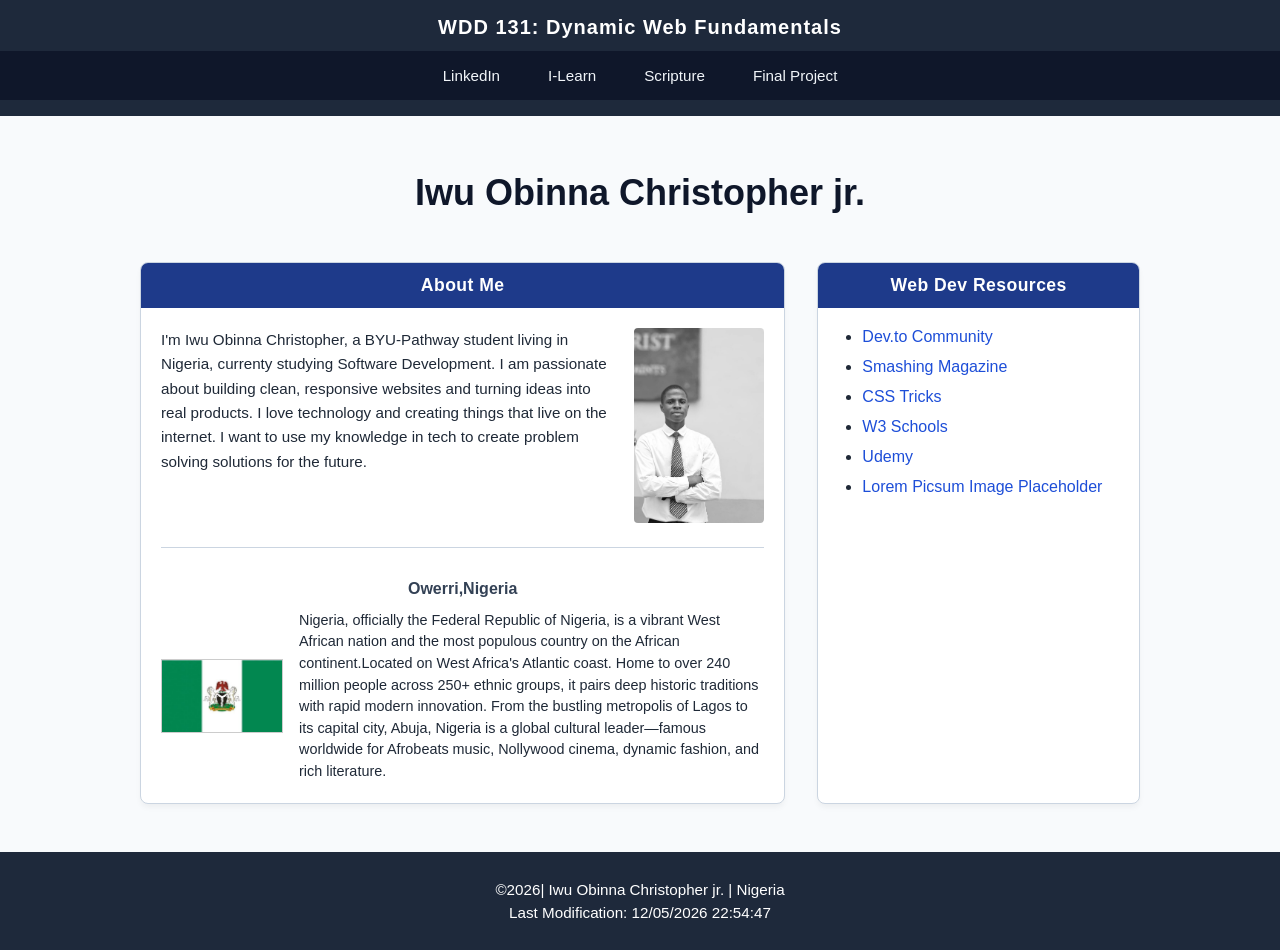
==== index.html @ d1554a34 "week 1 assignment" ====
<!DOCTYPE html>
<html lang="en">
<head>
  <meta charset="UTF-8">
  <meta name="viewport" content="width=device-width, initial-scale=1.0">
  <title>WDD 131-Dynamic Web Fundamentals - Iwu Obinna Christopher jr.</title>
  <meta name="description" content="WDD 131-Dynamic Web Fundamentals - Iwu Obinna Christopher jr. - Course landing page for my web development coursework.">
  <meta name="author" content="Iwu Obinna Christopher jr.">
  
  
  <link rel="stylesheet" href="styles/base.css">
  
  
  <script src="scripts/getdates.js" defer></script>
</head>
<body>
  <header>
    <span id="course-title">WDD 131: Dynamic Web Fundamentals</span>
    <nav>
      <a href="https://www.linkedin.com" target="_blank">LinkedIn</a>
      <a href="https://byupw.instructure.com/" target="_blank">I-Learn</a>
      <a href="https://www.churchofjesuschrist.org/study/scriptures" target="_blank">Scripture</a>
      <a href="#">Final Project</a>

      
    </nav>
  </header>

  <main>
    <h1>Iwu Obinna Christopher jr.</h1>

    
    <section class="card">
      <h2>About Me</h2>
      <div class="card-content">
        <div class="profile-container">
          <p>I'm Iwu Obinna Christopher, a BYU-Pathway student living in Nigeria, currenty studying Software Development.
            I am passionate about building clean, responsive websites and turning ideas into real products.
            I love technology and creating things that live on the internet. I want to use my knowledge in tech 
            to create problem solving solutions for the future.</p>
          <img src="images/profile.jpg" alt="Iwu Obinna Christopher jr profile picture" class="profile-img">
        </div>

        <div class="sub-section">
          <h3>Owerri,Nigeria</h3>
          <div class="country-info">
            <img src="images/nigeria.jpg" alt="Official Flag of Nigeria" class="flag-img">
            <p>Nigeria, officially the Federal Republic of Nigeria, is a vibrant West African nation 
               and the most populous country on the African continent.Located on West Africa's Atlantic coast. 
               Home to over 240 million people across 250+ ethnic groups, it pairs deep historic traditions with 
               rapid modern innovation. From the bustling metropolis of Lagos to its capital city, Abuja, Nigeria is
                a global cultural leader—famous worldwide for Afrobeats music, Nollywood cinema, dynamic fashion, and rich literature.</p>
          </div>
        </div>
      </div>
    </section>

    
    <section class="card">
      <h2>Web Dev Resources</h2>
      <div class="card-content">
        <ul>
          <li><a href="https://dev.to" target="_blank">Dev.to Community</a></li>
          <li><a href="https://www.smashingmagazine.com" target="_blank">Smashing Magazine</a></li>
          <li><a href="https://css-tricks.com" target="_blank">CSS Tricks</a></li>
          <li><a href="https://www.w3schools.com" target="_blank">W3 Schools</a></li>
          <li><a href="https://www.udemy.com" target="_blank">Udemy</a></li>
          <li><a href="#" target="_blank">Lorem Picsum Image Placeholder</a></li>
        </ul>
      </div>
    </section>
  </main>

  <footer>
    <p>©<span id="currentyear"></span>| Iwu Obinna Christopher jr. | Nigeria</p>
    <p id="lastModified"></p>
  </footer>
</body>
---- styles/base.css ----
/* General Styles & Variables */
:root {
  --primary-color: #1d4ed8;
  --header-bg: #1e293b;
  --card-bg: #ffffff;
  --card-header-bg: #1e3a8a;
  --text-color: #1f2937;
  --border-color: #cbd5e1;
}

body {
  font-family: 'Segoe UI', Tahoma, Geneva, Verdana, sans-serif;
  margin: 0;
  padding: 0;
  color: var(--text-color);
  background-color: #f8fafc;
}

/* Header Styling */
header {
  background-color: var(--header-bg);
  color: white;
  text-align: center;
  padding: 1rem 0;
}

#course-title {
  display: block;
  font-size: 1.25rem;
  font-weight: 600;
  margin-bottom: 0.75rem;
  letter-spacing: 0.05em;
}

/* Navigation Menu - Flexbox */
nav {
  display: flex;
  justify-content: center;
  gap: 2rem;
  background-color: #0f172a;
  padding: 0.75rem 0;
}

nav a {
  color: #f1f5f9;
  text-decoration: none;
  font-size: 0.95rem;
  font-weight: 500;
  padding: 0.25rem 0.5rem;
  transition: color 0.2s ease;
}

nav a:hover {
  color: #60a5fa;
  text-decoration: underline;
}

/* Main Content Layout - Grid */
main {
  max-width: 1000px;
  margin: 2rem auto;
  padding: 0 1rem;
  display: grid;
  grid-template-columns: 2fr 1fr; /* Left card is wider, right card is narrower */
  gap: 2rem;
}

main h1 {
  grid-column: 1 / -1;
  text-align: center;
  font-size: 2.25rem;
  margin-bottom: 1rem;
  color: #0f172a;
}

/* Card Styling */
.card {
  background-color: var(--card-bg);
  border: 1px solid var(--border-color);
  border-radius: 8px;
  overflow: hidden;
  box-shadow: 0 4px 6px -1px rgba(0, 0, 0, 0.05);
}

.card h2 {
  background-color: var(--card-header-bg);
  color: white;
  margin: 0;
  padding: 0.75rem 1rem;
  font-size: 1.1rem;
  text-align: center;
  letter-spacing: 0.025em;
}

/* Card Content Padding */
.card-content {
  padding: 1.25rem;
}

/* About Me Card Layout */
.profile-container {
  display: flex;
  gap: 1rem;
  align-items: flex-start;
  margin-bottom: 1.5rem;
}

.profile-container p {
  margin: 0;
  font-size: 0.95rem;
  line-height: 1.6;
}

.profile-img {
  width: 130px;
  height: auto;
  border-radius: 4px;
  flex-shrink: 0;
}

/* Sub-section (e.g., Country info) */
.sub-section {
  border-top: 1px solid var(--border-color);
  padding-top: 1rem;
  margin-top: 1rem;
}

.sub-section h3 {
  text-align: center;
  font-size: 1rem;
  margin-bottom: 0.75rem;
  color: #334155;
}

.country-info {
  display: flex;
  gap: 1rem;
  align-items: center;
}

.flag-img {
  width: 120px;
  border: 1px solid #ccc;
  flex-shrink: 0;
}

.country-info p {
  font-size: 0.9rem;
  line-height: 1.5;
  margin: 0;
}

/* Web Dev Resources Card List */
.card ul {
  margin: 0;
  padding-left: 1.5rem;
}

.card ul li {
  margin-bottom: 0.75rem;
}

.card ul li a {
  color: var(--primary-color);
  text-decoration: none;
}

.card ul li a:hover {
  text-decoration: underline;
}

/* Footer Styling */
footer {
  background-color: var(--header-bg);
  color: white;
  text-align: center;
  padding: 1.5rem 0;
  margin-top: 3rem;
  font-size: 0.95rem;
}

footer p {
  margin: 0.35rem 0;
}
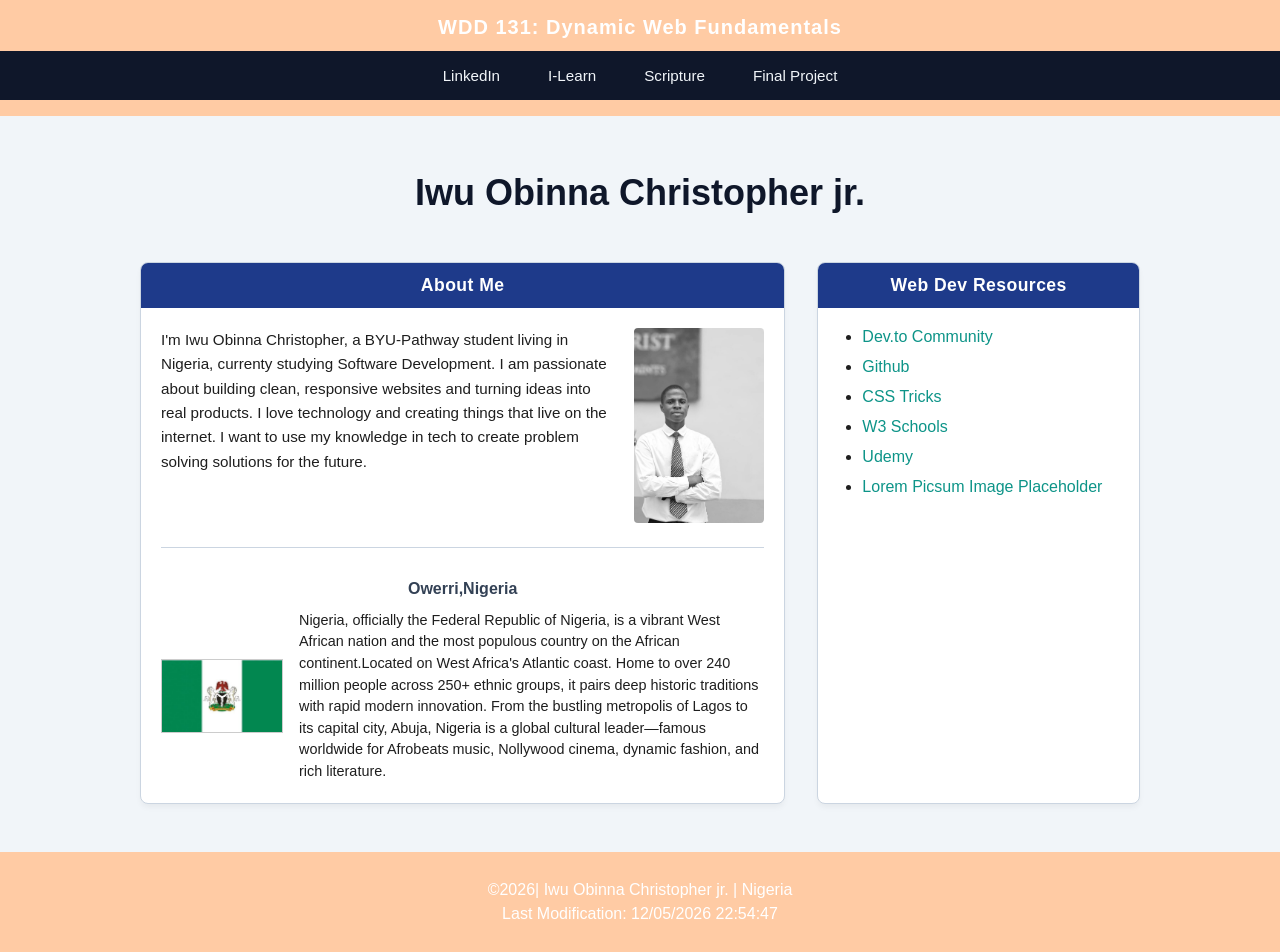
==== commit b9975fcc: "CHANGE to files" ====
--- a/index.html
+++ b/index.html
@@ -10,9 +10,12 @@
   
   <link rel="stylesheet" href="styles/base.css">
   
-  
   <script src="scripts/getdates.js" defer></script>
+  <link rel="preconnect" href="https://fonts.googleapis.com">
+  <link rel="preconnect" href="https://fonts.gstatic.com" crossorigin>
+  <link href="https://fonts.googleapis.com/css2?family=Roboto:wght@400;700&display=swap" rel="stylesheet">
 </head>
+
 <body>
   <header>
     <span id="course-title">WDD 131: Dynamic Web Fundamentals</span>
@@ -61,7 +64,7 @@
       <div class="card-content">
         <ul>
           <li><a href="https://dev.to" target="_blank">Dev.to Community</a></li>
-          <li><a href="https://www.smashingmagazine.com" target="_blank">Smashing Magazine</a></li>
+          <li><a href="https://www.github.com" target="_blank">Github</a></li>
           <li><a href="https://css-tricks.com" target="_blank">CSS Tricks</a></li>
           <li><a href="https://www.w3schools.com" target="_blank">W3 Schools</a></li>
           <li><a href="https://www.udemy.com" target="_blank">Udemy</a></li>
@@ -75,4 +78,5 @@
     <p>©<span id="currentyear"></span>| Iwu Obinna Christopher jr. | Nigeria</p>
     <p id="lastModified"></p>
   </footer>
-</body>+</body>
+</html>
--- a/styles/base.css
+++ b/styles/base.css
@@ -1,10 +1,10 @@
-/* General Styles & Variables */
+
 :root {
-  --primary-color: #1d4ed8;
-  --header-bg: #1e293b;
+  --primary-color: #0D9488;
+  --header-bg: #FFCBA4;
   --card-bg: #ffffff;
   --card-header-bg: #1e3a8a;
-  --text-color: #1f2937;
+  --text-color: #1E1E1E;
   --border-color: #cbd5e1;
 }
 
@@ -13,10 +13,10 @@
   margin: 0;
   padding: 0;
   color: var(--text-color);
-  background-color: #f8fafc;
+  background-color: #F1F5F9;
 }
 
-/* Header Styling */
+
 header {
   background-color: var(--header-bg);
   color: white;
@@ -32,7 +32,7 @@
   letter-spacing: 0.05em;
 }
 
-/* Navigation Menu - Flexbox */
+
 nav {
   display: flex;
   justify-content: center;
@@ -55,13 +55,13 @@
   text-decoration: underline;
 }
 
-/* Main Content Layout - Grid */
+
 main {
   max-width: 1000px;
   margin: 2rem auto;
   padding: 0 1rem;
   display: grid;
-  grid-template-columns: 2fr 1fr; /* Left card is wider, right card is narrower */
+  grid-template-columns: 2fr 1fr; 
   gap: 2rem;
 }
 
@@ -73,7 +73,7 @@
   color: #0f172a;
 }
 
-/* Card Styling */
+
 .card {
   background-color: var(--card-bg);
   border: 1px solid var(--border-color);
@@ -92,12 +92,12 @@
   letter-spacing: 0.025em;
 }
 
-/* Card Content Padding */
+
 .card-content {
   padding: 1.25rem;
 }
 
-/* About Me Card Layout */
+
 .profile-container {
   display: flex;
   gap: 1rem;
@@ -118,7 +118,7 @@
   flex-shrink: 0;
 }
 
-/* Sub-section (e.g., Country info) */
+
 .sub-section {
   border-top: 1px solid var(--border-color);
   padding-top: 1rem;
@@ -150,7 +150,7 @@
   margin: 0;
 }
 
-/* Web Dev Resources Card List */
+
 .card ul {
   margin: 0;
   padding-left: 1.5rem;
@@ -169,14 +169,14 @@
   text-decoration: underline;
 }
 
-/* Footer Styling */
+
 footer {
   background-color: var(--header-bg);
   color: white;
   text-align: center;
   padding: 1.5rem 0;
   margin-top: 3rem;
-  font-size: 0.95rem;
+  font-size: rem;
 }
 
 footer p {
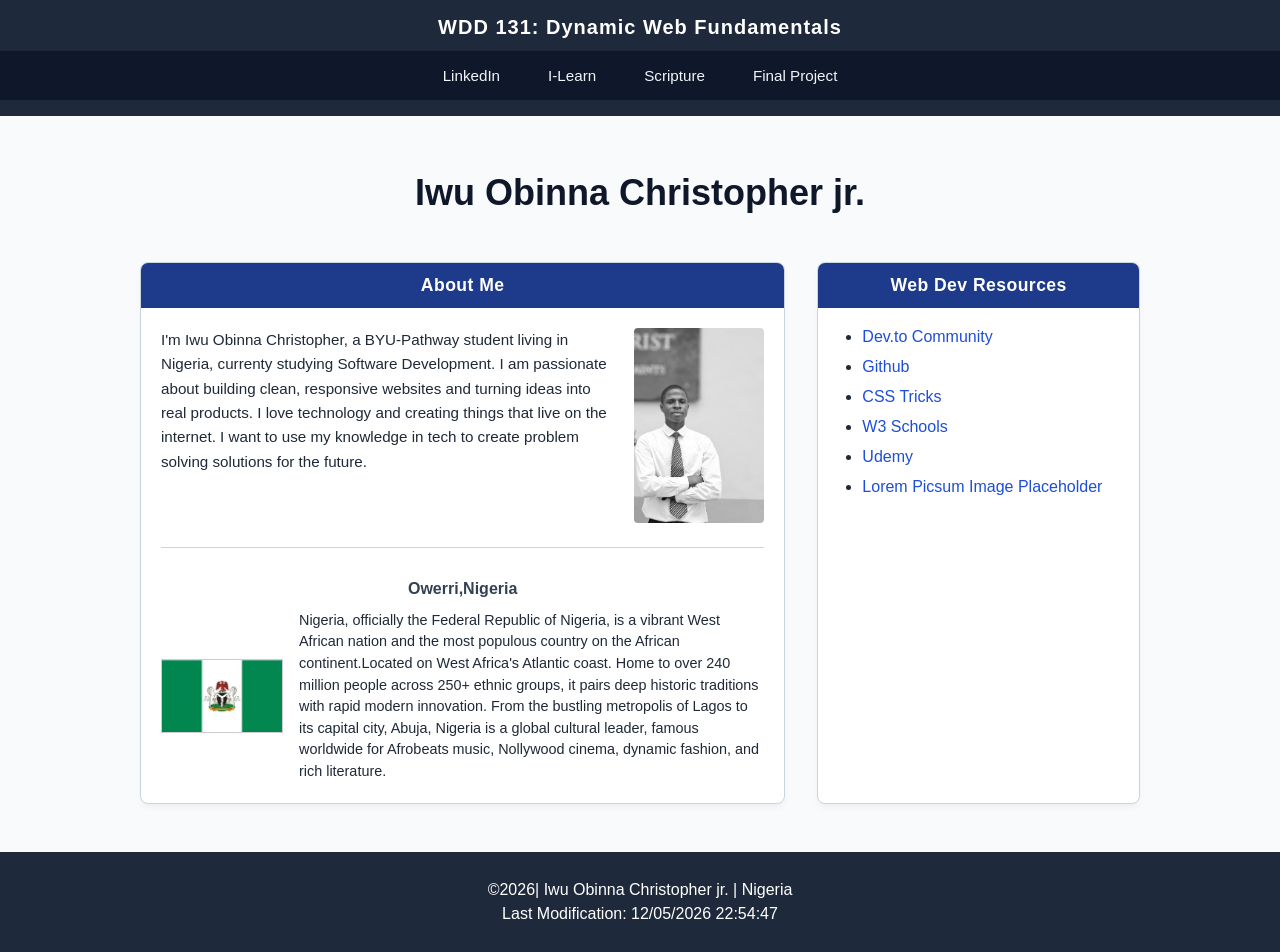
==== commit decfcf78: "CHANGES" ====
--- a/index.html
+++ b/index.html
@@ -22,9 +22,11 @@
     <nav>
       <a href="https://www.linkedin.com" target="_blank">LinkedIn</a>
       <a href="https://byupw.instructure.com/" target="_blank">I-Learn</a>
-      <a href="https://www.churchofjesuschrist.org/study/scriptures" target="_blank">Scripture</a>
+      <a href="https://www.churchofjesuschrist.org/study/scriptures" target="https://www.churchofjesuschrist.org/study/scriptures/bofm/alma/37?lang=eng&id=p37#p37">Scripture</a>
       <a href="#">Final Project</a>
 
+      
+      
       
     </nav>
   </header>
@@ -52,7 +54,7 @@
                and the most populous country on the African continent.Located on West Africa's Atlantic coast. 
                Home to over 240 million people across 250+ ethnic groups, it pairs deep historic traditions with 
                rapid modern innovation. From the bustling metropolis of Lagos to its capital city, Abuja, Nigeria is
-                a global cultural leader—famous worldwide for Afrobeats music, Nollywood cinema, dynamic fashion, and rich literature.</p>
+               a global cultural leader, famous worldwide for Afrobeats music, Nollywood cinema, dynamic fashion, and rich literature.</p>
           </div>
         </div>
       </div>
--- a/styles/base.css
+++ b/styles/base.css
@@ -1,10 +1,10 @@
 
 :root {
-  --primary-color: #0D9488;
-  --header-bg: #FFCBA4;
+  --primary-color: #1d4ed8;
+  --header-bg: #1e293b;
   --card-bg: #ffffff;
   --card-header-bg: #1e3a8a;
-  --text-color: #1E1E1E;
+  --text-color: #1f2937;
   --border-color: #cbd5e1;
 }
 
@@ -13,7 +13,7 @@
   margin: 0;
   padding: 0;
   color: var(--text-color);
-  background-color: #F1F5F9;
+  background-color: #f8fafc;
 }
 
 
@@ -176,7 +176,7 @@
   text-align: center;
   padding: 1.5rem 0;
   margin-top: 3rem;
-  font-size: rem;
+  font-size: 1rem;
 }
 
 footer p {
